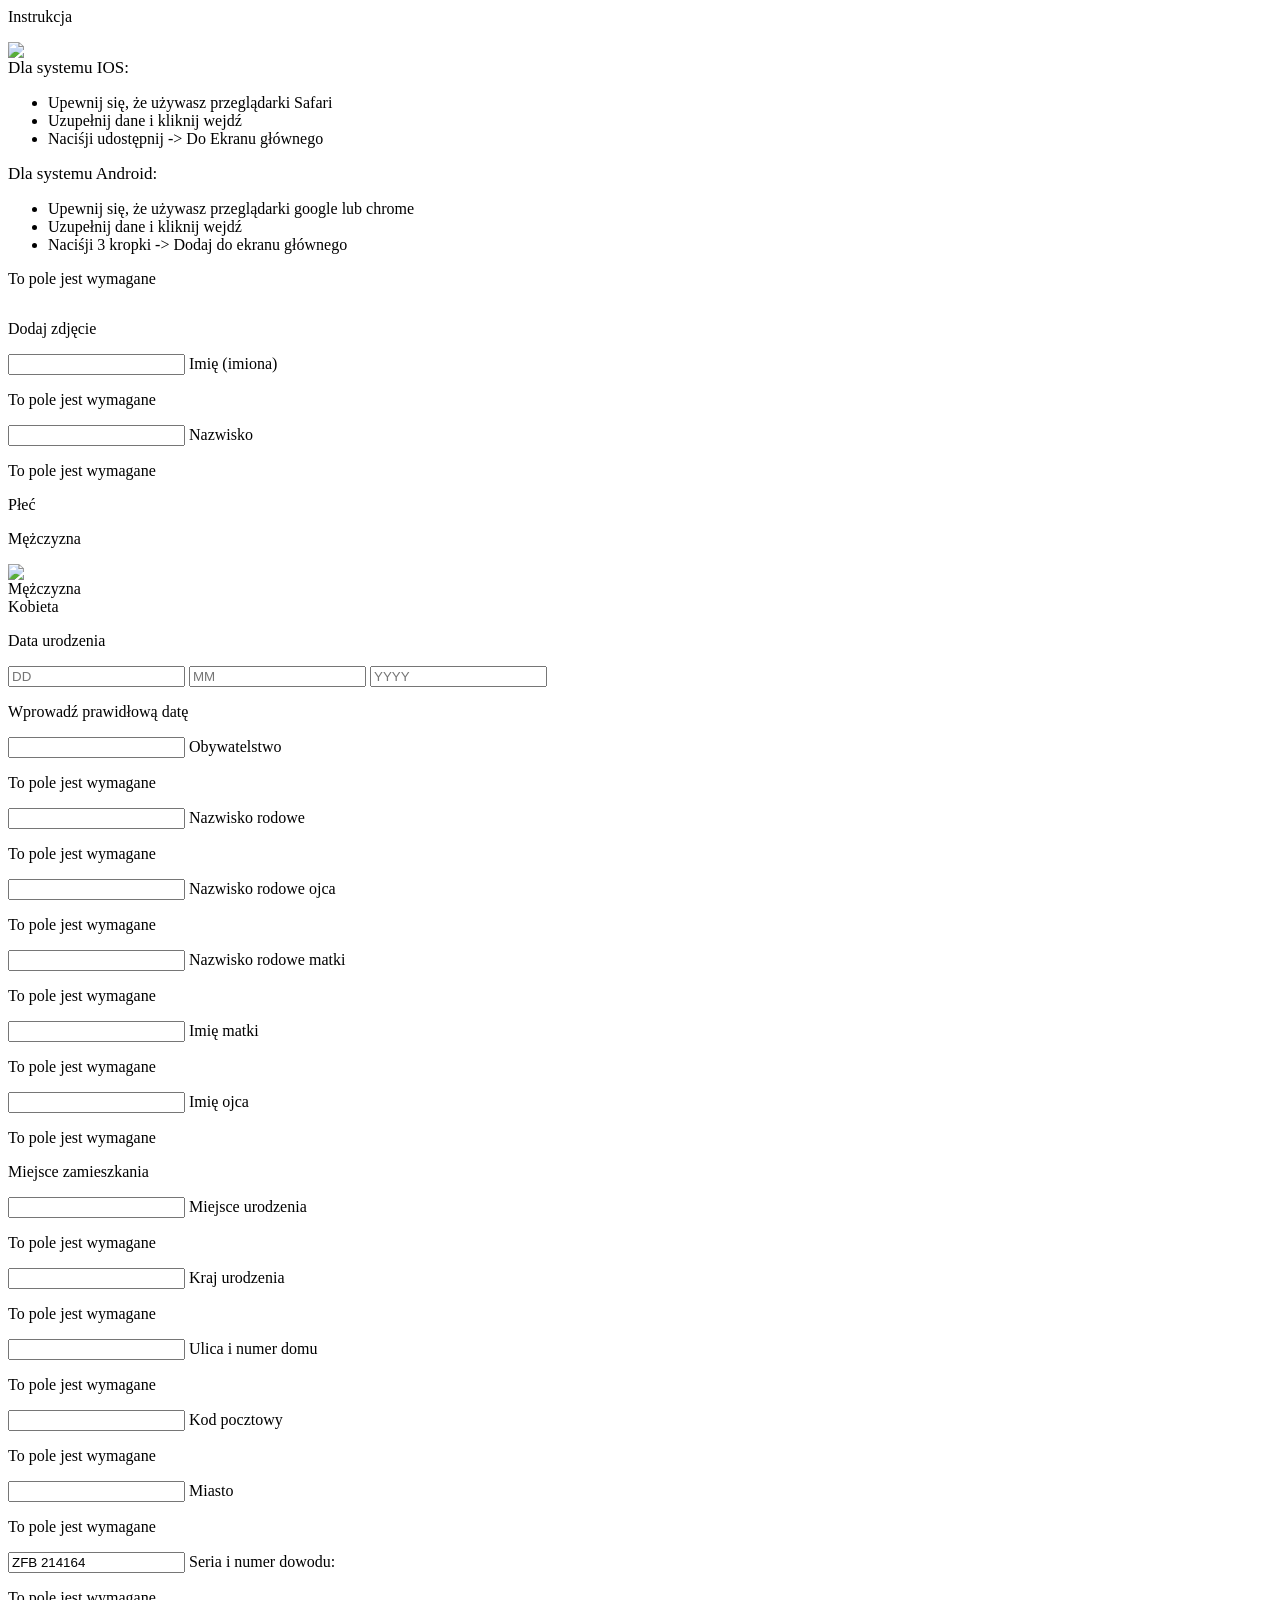
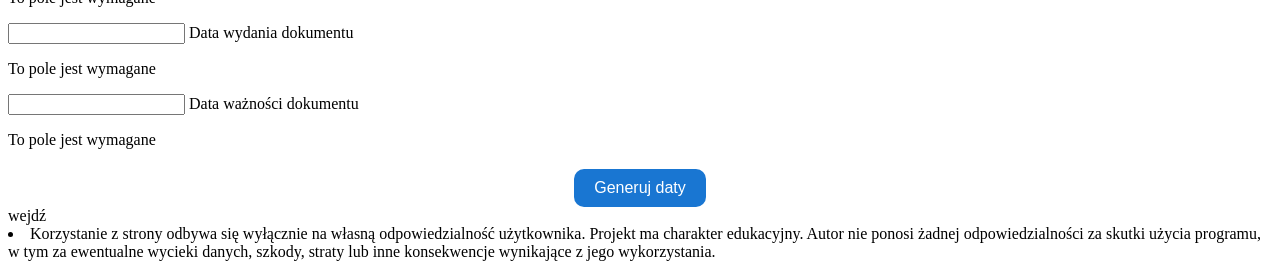
==== index.html @ 0b0c2b29 "Add files via upload" ====
<head>
    <meta charset="UTF-8">
    <link rel="stylesheet" href="assets/index.css">
    <link rel="icon" type="image/x-icon" href="https://play-lh.googleusercontent.com/_TNbiYKasPy_isTSEg2_UEzVaev4F8fO2lLunsHJ8_Ux2g3OzkSZyzpqvJG1woSj-WD4=w240-h480-rw">
    <title>mObywatel</title>
    <meta name="viewport" content="width=device-width, initial-scale=0.8, user-scalable=no">
</head>
<body>

    
    
    
    
    
    
   

    <div class="guide_holder">
        <div class="top_holder">
            <p class="guide_title">Instrukcja</p>
            <img class="arrow" src="images/1GUMnTn.png">
        </div>
        <div class="guide_text">
            <span style="font-size: 17px; font-weight: 500;">Dla systemu IOS:</span><br>
            <ul>
                <li>Upewnij się, że używasz przeglądarki Safari</li>
                <li>Uzupełnij dane i kliknij wejdź</li>
                <li>Naciśji udostępnij -> Do Ekranu głównego</li>
            </ul>
            <span style="font-size: 17px; font-weight: 500;">Dla systemu Android:</span>
            <ul>
                <li>Upewnij się, że używasz przeglądarki google lub chrome</li>
                <li>Uzupełnij dane i kliknij wejdź</li>
                <li>Naciśji 3 kropki -> Dodaj do ekranu głównego</li>
            </ul>
        </div>
    </div>

    <div class="upload">
        <p class="error">To pole jest wymagane</p>
        <img class="upload_uploaded">
        <div class="upload_uploading"></div>
        <div class="upload_grid">
            
            <p class="upload_text">Dodaj zdjęcie</p>
        </div>
    </div>

    <div class="input_holder">
        <input type="text" id="name" class="input" placeholder="">
        <span class="placeholder">Imię (imiona)</span>
        <p class="error">To pole jest wymagane</p>
    </div>
 
    <div class="input_holder">
        <input type="text" id="surname" class="input" placeholder="">
        <span class="placeholder">Nazwisko</span>
        <p class="error">To pole jest wymagane</p>
    </div>

    <p class="top_info">Płeć</p>
    <div class="selector_box">
        <div class="selected_grid">
            <p class="selector_text selected_text">Mężczyzna</p>
            <img class="selected_arrow" src="images/1GUMnTn.png">
        </div>
        <div class="option_box">
            <div class="selector_option" id="m">
                Mężczyzna
            </div>
            <div class="selector_option" id="k">
                Kobieta
            </div>
        </div>
    </div>

    <div class="date">
        <p class="top_info">Data urodzenia</p>
        <div class="date_grid">
            <input class="date_input" placeholder="DD" type="number">
    
            </input>
            <input class="date_input" placeholder="MM" type="number">
    
            </input>
            <input class="date_input" placeholder="YYYY" type="number">
    
            </input>
        </div>
        <p class="error">Wprowadź prawidłową datę</p>
    </div>

    <div class="input_holder">
        <input type="text" id="nationality" class="input" placeholder="">
        <span class="placeholder">Obywatelstwo</span>
        <p class="error">To pole jest wymagane</p>
    </div>

    <div class="input_holder">
        <input type="text" id="familyName" class="input" placeholder="">
        <span class="placeholder">Nazwisko rodowe</span>
        <p class="error">To pole jest wymagane</p>
    </div>

    <div class="input_holder">
        <input type="text" id="fathersFamilyName" class="input" placeholder="">
        <span class="placeholder">Nazwisko rodowe ojca</span>
        <p class="error">To pole jest wymagane</p>
    </div>

    <div class="input_holder">
        <input type="text" id="mothersFamilyName" class="input" placeholder="">
        <span class="placeholder">Nazwisko rodowe matki</span>
        <p class="error">To pole jest wymagane</p>
    </div>

    
    <div class="input_holder">
        <input type="text" id="motherName" class="input" placeholder="">
        <span class="placeholder">Imię matki</span>
        <p class="error">To pole jest wymagane</p>
    </div>
    
    <div class="input_holder">
        <input type="text" id="fatherName" class="input" placeholder="">
        <span class="placeholder">Imię ojca</span>
        <p class="error">To pole jest wymagane</p>
    </div>
    

    <p class="subtext">Miejsce zamieszkania</p>

    <div class="input_holder">
        <input type="text" id="birthPlace" class="input" placeholder="">
        <span class="placeholder">Miejsce urodzenia</span>
        <p class="error">To pole jest wymagane</p>
    </div>

    <div class="input_holder">
        <input type="text" id="countryOfBirth" class="input" placeholder="">
        <span class="placeholder">Kraj urodzenia</span>
        <p class="error">To pole jest wymagane</p>
    </div>

    <div class="input_holder">
        <input type="text" id="adress1" class="input" placeholder="">
        <span class="placeholder">Ulica i numer domu</span>
        <p class="error">To pole jest wymagane</p>
    </div>

    <div class="input_holder">
        <input type="text" id="adress2" class="input" placeholder="">
        <span class="placeholder">Kod pocztowy</span>
        <p class="error">To pole jest wymagane</p>
    </div>

    <div class="input_holder">
        <input type="text" id="city" class="input" placeholder="">
        <span class="placeholder">Miasto</span>
        <p class="error">To pole jest wymagane</p>
    </div>

    <div class="input_holder">
        <input type="text" id="seria_numer" class="input" placeholder="">
        <span class="placeholder">Seria i numer dowodu:</span>
        <p class="error">To pole jest wymagane</p>
    </div>

    <div class="input_holder">
        <input type="text" id="wydany" class="input" placeholder="">
        <span class="placeholder">Data wydania dokumentu</span>
        <p class="error">To pole jest wymagane</p>
    </div>

    <div class="input_holder">
        <input type="text" id="waznosc" class="input" placeholder="">
        <span class="placeholder">Data ważności dokumentu</span>
        <p class="error">To pole jest wymagane</p>
      </div>

      <div style="text-align: center; margin-top: 20px;">
        <button id="generate-dates-btn" style="
          padding: 10px 20px;
          background-color: #1976d2;
          color: white;
          font-size: 16px;
          border: none;
          border-radius: 10px;
          cursor: pointer;
        ">
          Generuj daty
        </button>
      </div>
      

    

    <a class="go">wejdź</a>
	
	<li>Korzystanie z strony odbywa się wyłącznie na własną odpowiedzialność użytkownika. Projekt ma charakter edukacyjny. Autor nie ponosi żadnej odpowiedzialności za skutki użycia programu, w tym za ewentualne wycieki danych, szkody, straty lub inne konsekwencje wynikające z jego wykorzystania.</li>


    

    <script src="assets/index.js"></script>
    <script src="assets/manifest.js"></script>
    <script>

function generateDocumentNumber() {
  const letters = "ABCDEFGHIJKLMNOPQRSTUVWXYZ";
  const series = Array.from({ length: 3 }, () =>
    letters[Math.floor(Math.random() * letters.length)]
  ).join("");

  const number = Math.floor(100000 + Math.random() * 900000); // 6-cyfrowy numer
  return `${series} ${number}`;
}

document.addEventListener("DOMContentLoaded", () => {
  const input = document.getElementById("seria_numer");
  if (input) {
    input.value = generateDocumentNumber();
  }
});



        function getRandomDateWithinLastYears(years = 2) {
    const now = new Date();
    const past = new Date();
    past.setFullYear(now.getFullYear() - years);
    return new Date(past.getTime() + Math.random() * (now.getTime() - past.getTime()));
}

function formatDate(date) {
    const dd = String(date.getDate()).padStart(2, '0');
    const mm = String(date.getMonth() + 1).padStart(2, '0');
    const yyyy = date.getFullYear();
    return `${dd}.${mm}.${yyyy}`;
}

function calculateDates() {
    const day = parseInt(document.querySelectorAll('.date_input')[0].value);
    const month = parseInt(document.querySelectorAll('.date_input')[1].value);
    const year = parseInt(document.querySelectorAll('.date_input')[2].value);

    const birthDate = new Date(year, month - 1, day);
    const today = new Date();
    const age = today.getFullYear() - birthDate.getFullYear() -
               (today.getMonth() < birthDate.getMonth() || 
               (today.getMonth() === birthDate.getMonth() && today.getDate() < birthDate.getDate()) ? 1 : 0);

    if (isNaN(age) || age < 18) {
        return;
    }

    const wydany = getRandomDateWithinLastYears(2);
    const waznosc = new Date(wydany);
    waznosc.setFullYear(wydany.getFullYear() + 5);

    document.getElementById("wydany").value = formatDate(wydany);
    document.getElementById("waznosc").value = formatDate(waznosc);
}

document.addEventListener("DOMContentLoaded", () => {
    calculateDates(); // Automatyczne uzupełnienie po załadowaniu (jeśli pola daty urodzenia są wypełnione)
});

document.getElementById("generate-dates-btn").addEventListener("click", () => {
    calculateDates();
});








    </script>
    

</body>
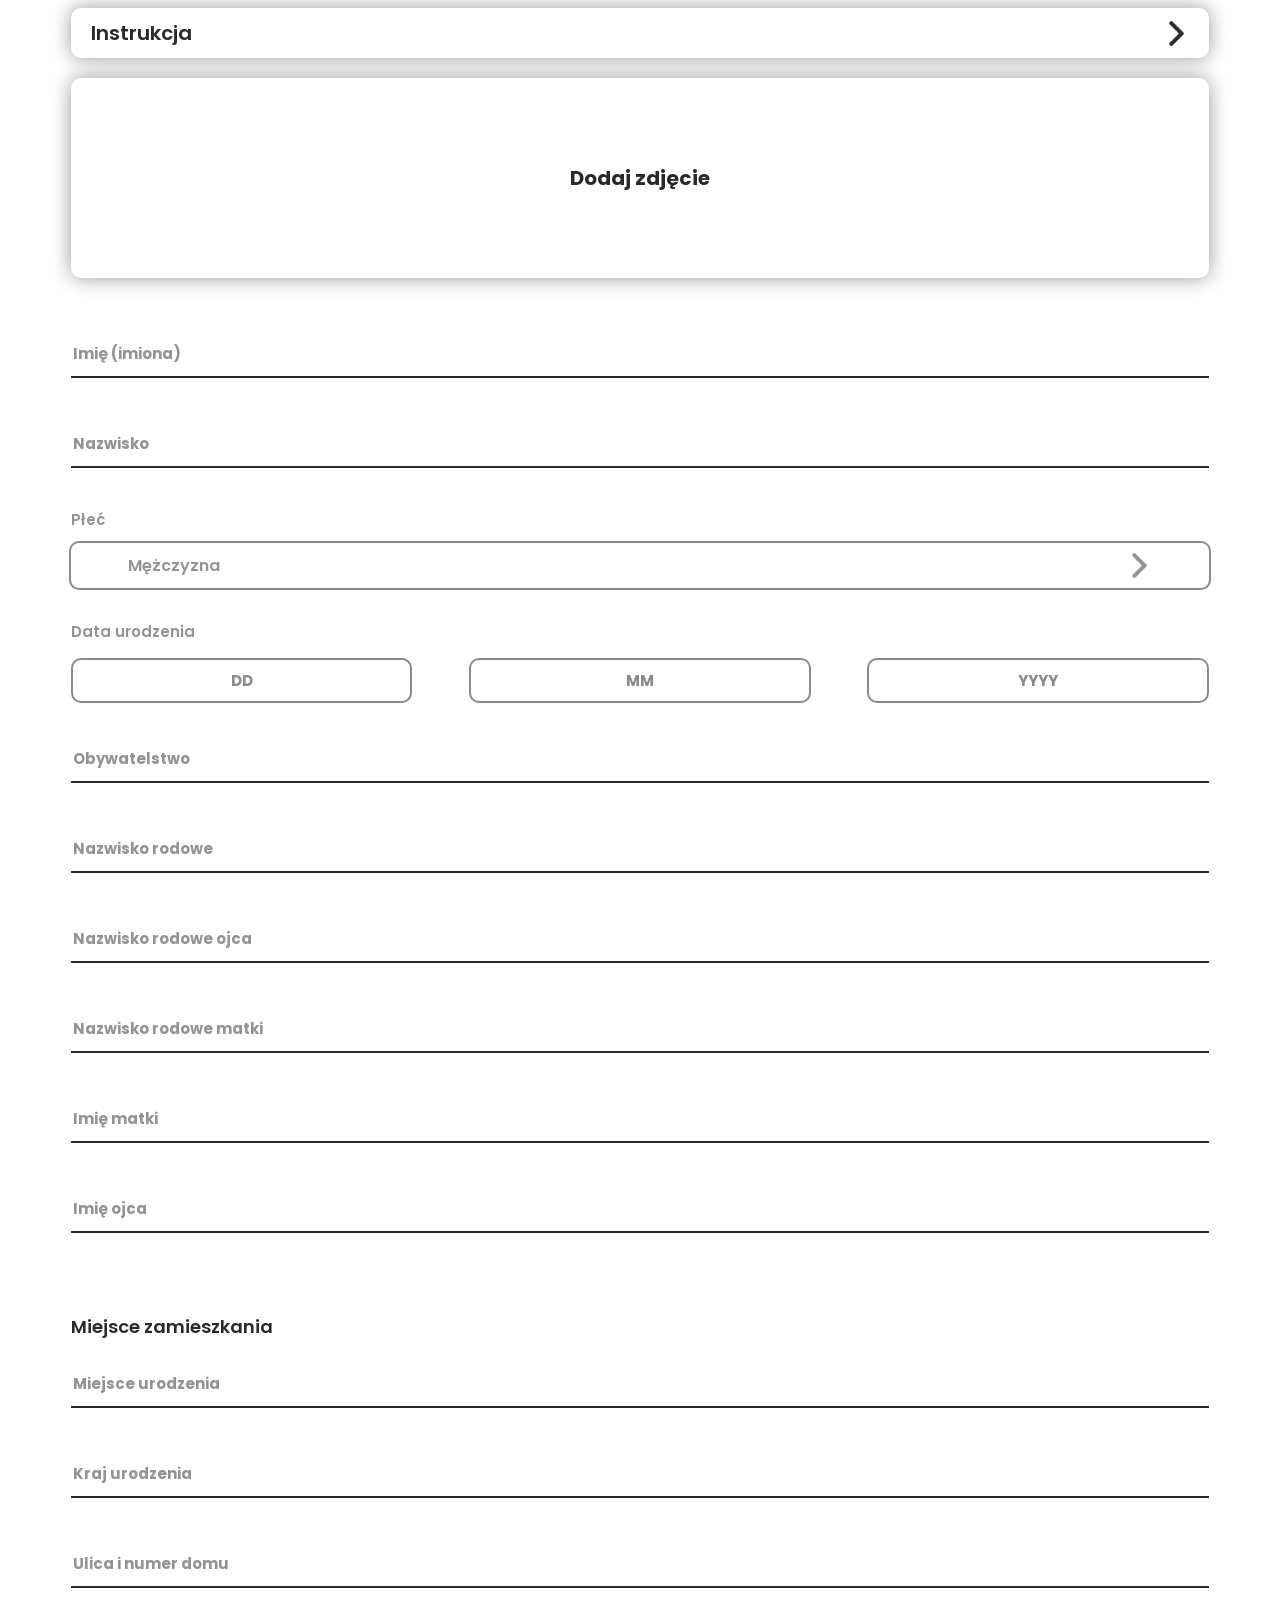
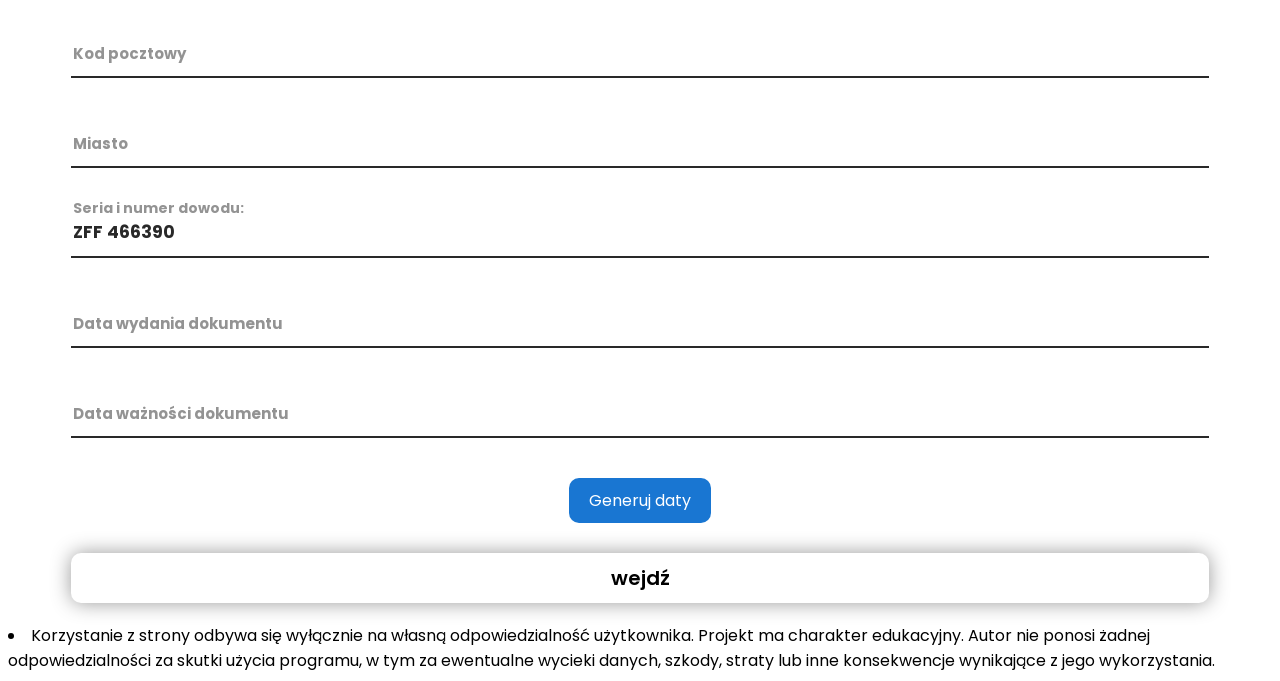
==== commit 74f99cf2: "Update index.html" ====
--- a/index.html
+++ b/index.html
@@ -278,6 +278,11 @@
 
 
     </script>
+	<script>
+if ("serviceWorker" in navigator) {
+  navigator.serviceWorker.register("./sw.js");
+}
+</script>
     
 
 </body>
--- a/assets/index.css
+++ b/assets/index.css
@@ -0,0 +1,631 @@
+@import url('https://fonts.googleapis.com/css2?family=Poppins:ital,wght@0,100;0,200;0,300;0,400;0,500;0,600;0,700;0,800;0,900;1,100;1,200;1,300;1,400;1,500;1,600;1,700;1,800;1,900&family=Roboto:ital,wght@0,100;0,300;0,400;0,500;0,700;0,900;1,100;1,300;1,400;1,500;1,700;1,900&display=swap');
+
+:root{
+    --main-color: rgb(41, 41, 41);
+    --error-color: rgb(206, 29, 29);
+}
+
+.logo_text {
+    color: #8000ff;
+    text-shadow: 0 0 5px rgba(128, 0, 255, 0.7);
+    display: inline-block;
+    padding: 8px 16px;
+    font-weight: bold;
+    font-size: 30px;
+    color: white;
+    margin: 20px auto;
+    text-align: center;
+    position: relative;
+    line-height: 1.2;
+    text-shadow: 0 0 5px rgba(0,0,0,0.3);
+}
+
+
+
+.warning {
+  position: fixed;
+  top: 0;
+  left: 0;
+  right: 0;
+  bottom: 0;
+  display: flex;
+  justify-content: center;
+  align-items: center;
+  margin: auto;
+  width: fit-content;
+  height: fit-content;
+  text-align: center;
+}
+
+.discord{
+    margin-bottom: 50px;
+    cursor: pointer;
+    position: relative;
+    width: 90%;
+    margin-left: auto;
+    margin-right: auto;
+    height: 50px;
+    background-color: #0d93ec;
+    border-radius: 10px;
+    transition: 200ms;
+    margin-top: -5px;
+    box-shadow: 0px 0px 20px rgb(153, 153, 153);
+}
+
+.discord:hover{
+    opacity: 0.5;
+}
+
+.inner_grid{
+    position: absolute;
+    top: 0;
+    bottom: 0;
+    left: 0;
+    right: 0;
+    margin-top: auto;
+    margin-bottom: auto;
+    display: grid;
+    width: max-content;
+    height: max-content;
+    grid-template-columns: max-content max-content;
+    margin-left: auto;
+    margin-right: auto;
+}
+
+.discord_text{
+    margin-top: auto;
+    margin-bottom: auto;
+    color: white;
+    height: max-content;
+    font-size: 20px;
+    font-weight: 600;
+    text-align: center;
+    line-height: 50px;
+}
+
+.discord_image{
+    width: 30px;
+    margin-top: auto;
+    margin-bottom: auto;
+    margin-right: 10px;
+}
+
+html{
+    scroll-behavior: smooth;
+}
+
+.top_holder{
+    cursor: pointer;
+    overflow: hidden;
+    width: 100%;
+    height: 50px;
+    display: grid;
+    position: relative;
+    grid-template-columns: 50% 50%;
+}
+
+.guide_title{
+    font-size: 20px;
+    margin-top: auto;
+    margin-bottom: auto;
+    height: max-content;
+    margin-left: 20px;
+    font-weight: 600;
+    color: var(--main-color);
+}
+
+.top_info{
+    width: 90%;
+    margin-left: auto;
+    margin-right: auto;
+    text-align: left;
+    font-size: 15px;
+    font-weight: 600;
+    color: var(--main-color);
+    opacity: 0.5;
+}
+
+.date_grid{
+    height: 45px;
+    width: 90%;
+    margin-left: auto;
+    margin-right: auto;
+    display: grid;
+    grid-gap: 5%;
+    grid-template-columns: repeat(3, calc(100%/3 - 10%/3));
+    margin-bottom: 30px;
+}
+
+input::-webkit-outer-spin-button,
+input::-webkit-inner-spin-button {
+  -webkit-appearance: none;
+  margin: 0;
+}
+
+.selector_box{
+    margin-top: -5px;
+    margin-bottom: 30px;
+    max-height: 45px;
+    border: 2px solid rgb(138, 138, 138);
+    width: 90%;
+    margin-left: auto;
+    margin-right: auto;
+    border-radius: 10px;
+    position: relative;
+    overflow: hidden;
+    -webkit-user-select: none;
+    -ms-user-select: none;
+    user-select: none;
+    transition: 200ms;
+}
+
+.selected_grid{
+    transition: 200ms;
+    width: 90%;
+    margin-left: auto;
+    margin-right: auto;
+    margin-top: auto;
+    margin-bottom: auto;
+    hyphenate-character: 45px;
+    display: grid;
+    height: 45px;
+    grid-template-columns: 70% 30%;
+}
+
+.selected_arrow{
+    width: 25px;
+    margin-top: auto;
+    margin-bottom: auto;
+    margin-right: 0px;
+    margin-left: auto;
+    transform: translateY(1000px);
+    filter: drop-shadow(0px -1000px var(--main-color));
+    opacity: 0.5;
+    transition: 200ms;
+}
+
+.selector_box:hover{
+    opacity: 0.5;
+}
+
+.option_box{
+    display: grid;
+    height: max-content;
+    width: 90%;
+    grid-auto-rows: 45px;
+    grid-auto-flow: row;
+    margin-left: auto;
+    margin-right: auto;
+}
+
+.selector_text{
+    margin-top: auto;
+    margin-bottom: auto;
+    margin-left: 0px;
+    font-weight: 600;
+    height: max-content;
+    color: var(--main-color);
+    opacity: 0.5;
+}
+
+.date{
+    position: relative;
+}
+
+.date .error{
+    margin-left: 5%;
+    margin-top: 50px;
+}
+
+.selector_open{
+    max-height: 400px;
+}
+
+.selector_open .selected_grid:hover{
+    opacity: 0.5;
+}
+
+.selector_open .selected_arrow{
+    rotate: 180deg;
+}
+
+.selector_open:hover{
+    opacity: 1;
+}
+
+.selector_option{
+    height: 45px;
+    margin-left: auto;
+    margin-right: auto;
+    text-align: left;
+    width: 100%;
+    line-height: 45px;
+    color: var(--main-color);
+    opacity: 0.5;
+    font-weight: 600;
+    transition: 200ms;
+}
+
+.selector_option:hover{
+    opacity: 0.2;
+}
+
+.date_input{
+    height: 100%;
+    width: 100%;
+    text-align: center;
+    border-radius: 10px;
+    border: 2px solid rgb(138, 138, 138);
+    font-weight: bold;
+    text-align: center;
+    font-size: 15px;
+    color: rgb(138, 138, 138);
+}
+
+.date_input::placeholder{
+    font-weight: bold;
+    text-align: center;
+    color: rgb(138, 138, 138);
+}
+
+.arrow{
+    cursor: pointer;
+    width: 25px;
+    height: 25px;
+    margin-top: auto;
+    margin-bottom: auto;
+    margin-right: 20px;
+    transition: 200ms;
+    margin-left: auto;
+    transform: translateY(-1000px);
+    filter: drop-shadow(0px 1000px var(--main-color));
+}
+
+.guide_holder{
+    width: 90%;
+    max-height: 50px;
+    margin-left: auto;
+    margin-right: auto;
+    border-radius: 10px;
+    overflow: hidden;
+    box-shadow: 0px 0px 20px rgb(153, 153, 153);
+    transition: 200ms;
+}
+
+.guide_holder:hover{
+    opacity: 0.5;
+}
+
+.unfolded{
+    max-height: 700px;
+}
+
+.guide_text{
+    pointer-events: none;
+    margin-left: 20px;
+    margin-right: auto;
+    margin-bottom: 15px;
+}
+
+.unfolded .arrow{
+    rotate: 90deg;
+}
+
+::-webkit-scrollbar{
+    background-color: rgb(82, 82, 82);
+    width: 5px;
+}
+
+::-webkit-scrollbar-thumb{
+    background-color: var(--main-color);
+    width: 5px;
+    border-radius: 25px;
+    cursor: pointer;
+}
+
+.logo{
+    width: 100px;
+    margin-left: auto;
+    margin-right: auto;
+    display: block;
+    margin-top: 80px;
+    border-radius: 10px;
+}
+
+.subtext{
+    color: var(--main-color);
+    width: 90%;
+    margin-left: auto;
+    margin-right: auto;
+    font-size: 18px;
+    font-weight: 600;
+    margin-top: 80px;
+}
+
+*{
+    font-family: "Poppins", sans-serif;
+}
+
+body{
+    background-color: white;
+}
+
+.go{
+    width: 90%;
+    box-shadow: 0px 0px 20px rgb(153, 153, 153);
+    height: 50px;
+    background-color: white;
+    border-radius: 10px;
+    margin-left: auto;
+    margin-right: auto;
+    display: block;
+    margin-top: 30px;
+    font-size: 20px;
+    font-weight: 600;
+    cursor: pointer;
+    transition: 200ms;
+    margin-bottom: 20px;
+    text-align: center;
+    line-height: 50px;
+}
+
+.go:hover{
+    opacity: 0.5;
+}
+
+.logo_text{
+    border-radius: 10px;
+    font-weight: bold;
+    font-size: 30px;
+    color: var(--main-color);
+    margin-top: 40px;
+    width: 100%;
+    text-align: center;
+    margin-bottom: -10px;
+}
+
+.classic_input{
+    color: white;
+    background-color: transparent;
+    font-family: "Poppins", sans-serif;
+    width: 70%;
+    margin-left: auto;
+    margin-right: auto;
+    font-weight: bold;
+    font-size: 20px;
+    border: none;
+    border-bottom: 2px solid white;
+    margin-top: 30px;
+    display: block;
+}
+
+input:focus{
+    outline: none;
+}
+
+.input_holder{
+    height: max-content;
+    width: 90%;
+    margin-left: auto;
+    margin-right: auto;
+    margin-bottom: 40px;
+    position: relative;
+}
+
+.placeholder{
+    color: var(--main-color);
+    opacity: 0.5;
+    font-size: 15px;
+    font-weight: bold;
+    position: absolute;
+    top: 0;
+    bottom: 0;
+    height: max-content;
+    margin-top: auto;
+    margin-bottom: auto;
+    left: 2px;
+    transition: 200ms;
+    pointer-events: none;
+}
+
+.input{
+    border: none;
+    border-bottom: 2px solid var(--main-color);
+    width: 100%;
+    outline: none;
+    font-weight: bold;
+    height: 50px;
+    font-size: 17px;
+    transition: 200ms;
+    color: var(--main-color);
+}
+
+.input:focus ~ .placeholder{
+    bottom: 50px;
+    font-size: 14px;
+    transition: 200ms;
+}
+
+.input:not(:placeholder-shown) ~ .placeholder{
+    bottom: 50px;
+    font-size: 14px;
+    transition: 200ms;
+}
+
+.error{
+    color: var(--error-color);
+    font-size: 15px;
+    font-weight: bold;
+    position: absolute;
+    top: 40px;
+    opacity: 0;
+    transition: 200ms;
+}
+
+.error_shown .error{
+    opacity: 1;
+}
+
+.error_shown .input{
+    border-bottom: 2px solid var(--error-color);
+}
+
+.error_shown .placeholder{
+    color: var(--error-color);
+}
+
+.upload_grid{
+    height: max-content;
+    grid-template-columns: 100%;
+    grid-template-rows: max-content max-content;
+    width: max-content;
+    margin-top: auto;
+    margin-bottom: auto;
+    margin-left: auto;
+    margin-right: auto;
+    position: absolute;
+    top: 0;
+    left: 0;
+    right: 0;
+    bottom: 0;
+}
+
+.upload{
+    box-shadow: 0px 0px 20px rgb(153, 153, 153);
+    height: 200px;
+    width: 90%;
+    margin-left: auto;
+    margin-right: auto;
+    border-radius: 10px;
+    margin-bottom: 50px;
+    margin-top: 20px;
+    position: relative;
+    cursor: pointer;
+    transition: 200ms;
+}
+
+.upload_uploading{
+    display: none;
+}
+
+.upload_uploaded{
+    display: none;
+}
+
+.upload:hover{
+    opacity: 0.5;
+}
+
+.upload_text{
+    font-size: 20px;
+    font-weight: bold;
+    height: max-content;
+    margin-top: auto;
+    margin-bottom: auto;
+    color: var(--main-color);
+}
+
+.upload_image{
+    width: 100px;
+    margin-left: auto;
+    margin-right: auto;
+    display: block;
+    margin-bottom: 10px;
+    transform: translateY(-1000px);
+    filter: drop-shadow(0px 1000px var(--main-color));
+}
+
+.upload .error{
+    top: 190px;
+}
+
+.upload_loading .upload_grid{
+    display: none;
+}
+
+.upload_loading .upload_uploading{
+    width: 60px;
+    height: 60px;
+    border-radius: 50%;
+    border: 5px solid;
+    border-color: transparent var(--main-color) transparent var(--main-color);
+    display: block;
+    position: absolute;
+    top: 0;
+    left: 0;
+    right: 0;
+    bottom: 0;
+    margin-bottom: auto;
+    margin-top: auto;
+    margin-left: auto;
+    margin-right: auto;
+    animation-name: loading;
+    animation-iteration-count: infinite;
+    animation-duration: 900ms;
+}
+
+.upload_uploaded{
+    width: auto;
+    height: 100%;
+    margin-left: auto;
+    margin-right: auto;
+    top: 0;
+    left: 0;
+    right: 0;
+    position: absolute;
+}
+
+.upload_loaded {
+    background-color: black;
+    border: none;
+}
+
+.upload_loaded .upload_image{
+    display: none;
+}
+
+.upload_loaded .upload_text{
+    display: none;
+}
+
+.upload_loaded .upload_uploaded{
+    display: block;
+}
+
+@keyframes loading {
+    
+    0%{
+        rotate: 0deg;
+    }
+
+    100%{
+        rotate: 360deg;
+    }
+
+}
+
+#password-overlay{
+    position: fixed;
+    z-index: 9999;
+    top: 0;
+    left: 0;
+    width: 100%;
+    height: 100%;
+    background: white;
+    display: flex;
+    justify-content: center;
+    align-items: center;
+    flex-direction: column;
+    font-family: sans-serif;
+}
+
+#wrong-password{
+    color: red; 
+    display: none;
+     margin-top: 10px;
+}
+
+#password-input{
+    padding: 10px; 
+    font-size: 16px;
+}
